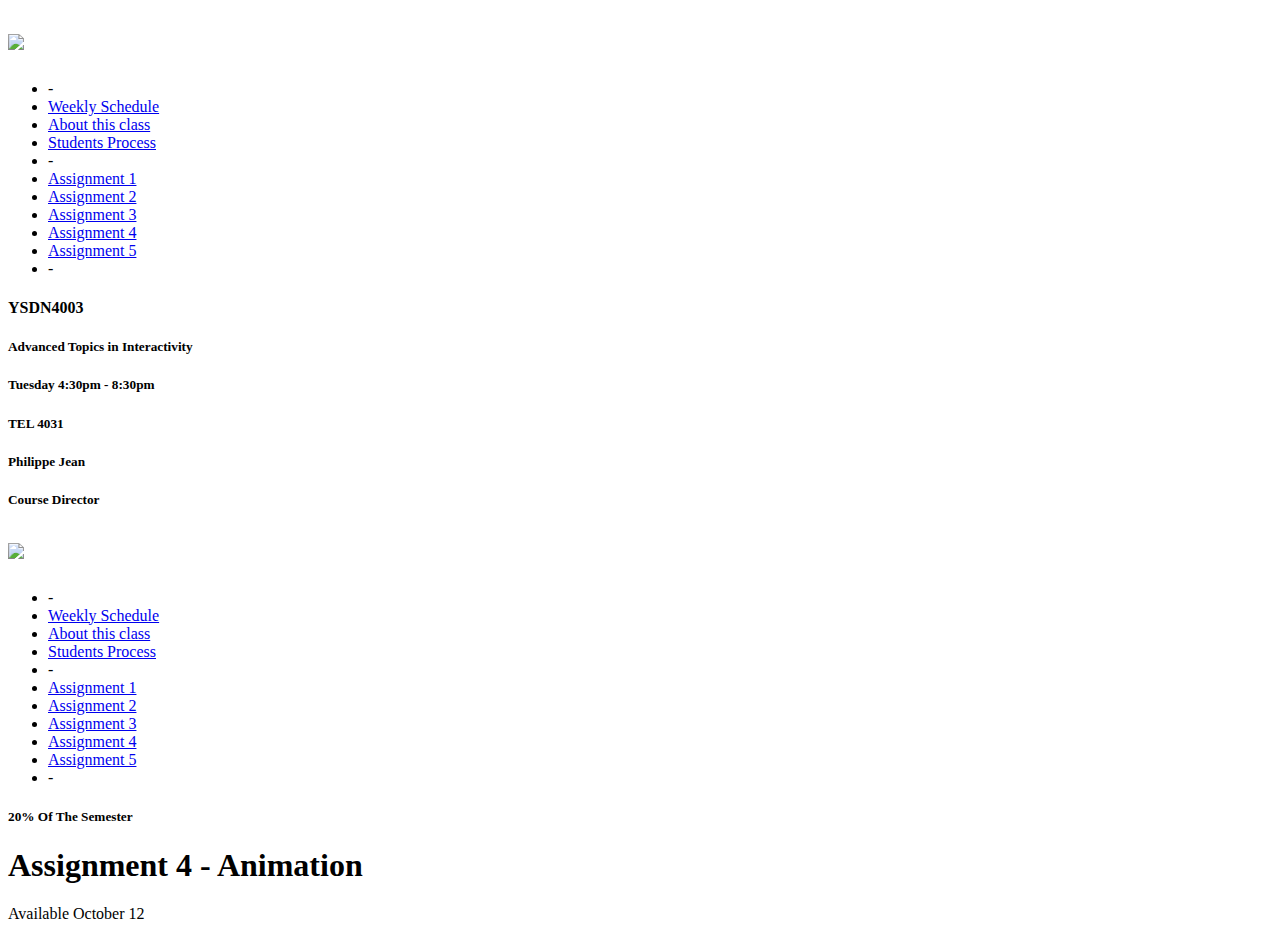
==== pages/assignment04.html @ e2c8eea0 "Tuesday AM" ====
<!DOCTYPE HTML>
<html lang="en"> 

	<head>
		<!-- Global site tag (gtag.js) - Google Analytics -->
<script async src="https://www.googletagmanager.com/gtag/js?id=UA-22315352-12"></script>
<script>
  window.dataLayer = window.dataLayer || [];
  function gtag(){dataLayer.push(arguments);}
  gtag('js', new Date());

  gtag('config', 'UA-22315352-12');
</script>

		<meta charset="utf-8">
		<title>Assignment 4 - YSDN4003 F19</title>
		<link rel="stylesheet"  href="../css/style.css">
		<meta name="viewport" content="width=device-width, initial-scale=1">
	</head>

	<body>
		<div class="menu">
		<h1><img src="../img/logo.svg"></h1> 
		<nav>
		<ul>
		<li>-</li>
  		<li><a href="../index.html">Weekly Schedule</a></li>
  		<li><a href="about.html">About this class</a></li>
  		<li><a href="students.html">Students Process</a></li>
  		<li>-</li>
  		<li><a href="assignment01.html">Assignment 1</a></li>
  		<li><a href="assignment02.html">Assignment 2</a></li>
  		<li><a href="assignment03.html">Assignment 3</a></li>
  		<li><a class="active" href="assignment04.html">Assignment 4</a></li>
  		<li><a href="assignment05.html">Assignment 5</a></li>
  		<li>-</li>
  		</ul>
	</nav>
		
		</div>

		<div class="extra">
			<section class="informations">
			<h4 class="small">YSDN4003</h4>
			<h5>Advanced Topics in Interactivity</h5>
				<section class="block">

				<h5>Tuesday
				4:30pm - 8:30pm</h5>
				<h5>TEL 4031</h5>

				<h5>Philippe Jean</h5>
				<h5>Course Director</h5>
				</section>
			</section>
		</div>

		<main>

			<div class="menu-mobile">

				<div class="container centered padding">
				<div class="twelve-columns">
					<h1><img src="../img/logo.svg"></h1> 
					<nav>
						<ul>
						<li>-</li>
				  		<li><a href="../index.html">Weekly Schedule</a></li>
				  		<li><a href="about.html">About this class</a></li>
				  		<li><a href="students.html">Students Process</a></li>
				  		<li>-</li>
				  		<li><a href="assignment01.html">Assignment 1</a></li>
				  		<li><a href="assignment02.html">Assignment 2</a></li>
				  		<li><a href="assignment03.html">Assignment 3</a></li>
				  		<li><a class="active" href="assignment04.html">Assignment 4</a></li>
				  		<li><a href="assignment05.html">Assignment 5</a></li>
				  		<li>-</li>
				  		</ul>
					</nav>
				</div>
			</div>

			</div>

			<header>
				<div class="container centered padding">
				<div class="twelve-columns">
				<h5>20% Of The Semester</h5>
				<h1>Assignment 4 - Animation</h1>
				
				</div>
			</div>


			</header>

			<div class="container centered">
				<div class="twelve-columns">
				<p>Available October 12</p>

				</div>
			</div>
			

		</main>
		<footer></footer>

	</body>
</HTML>
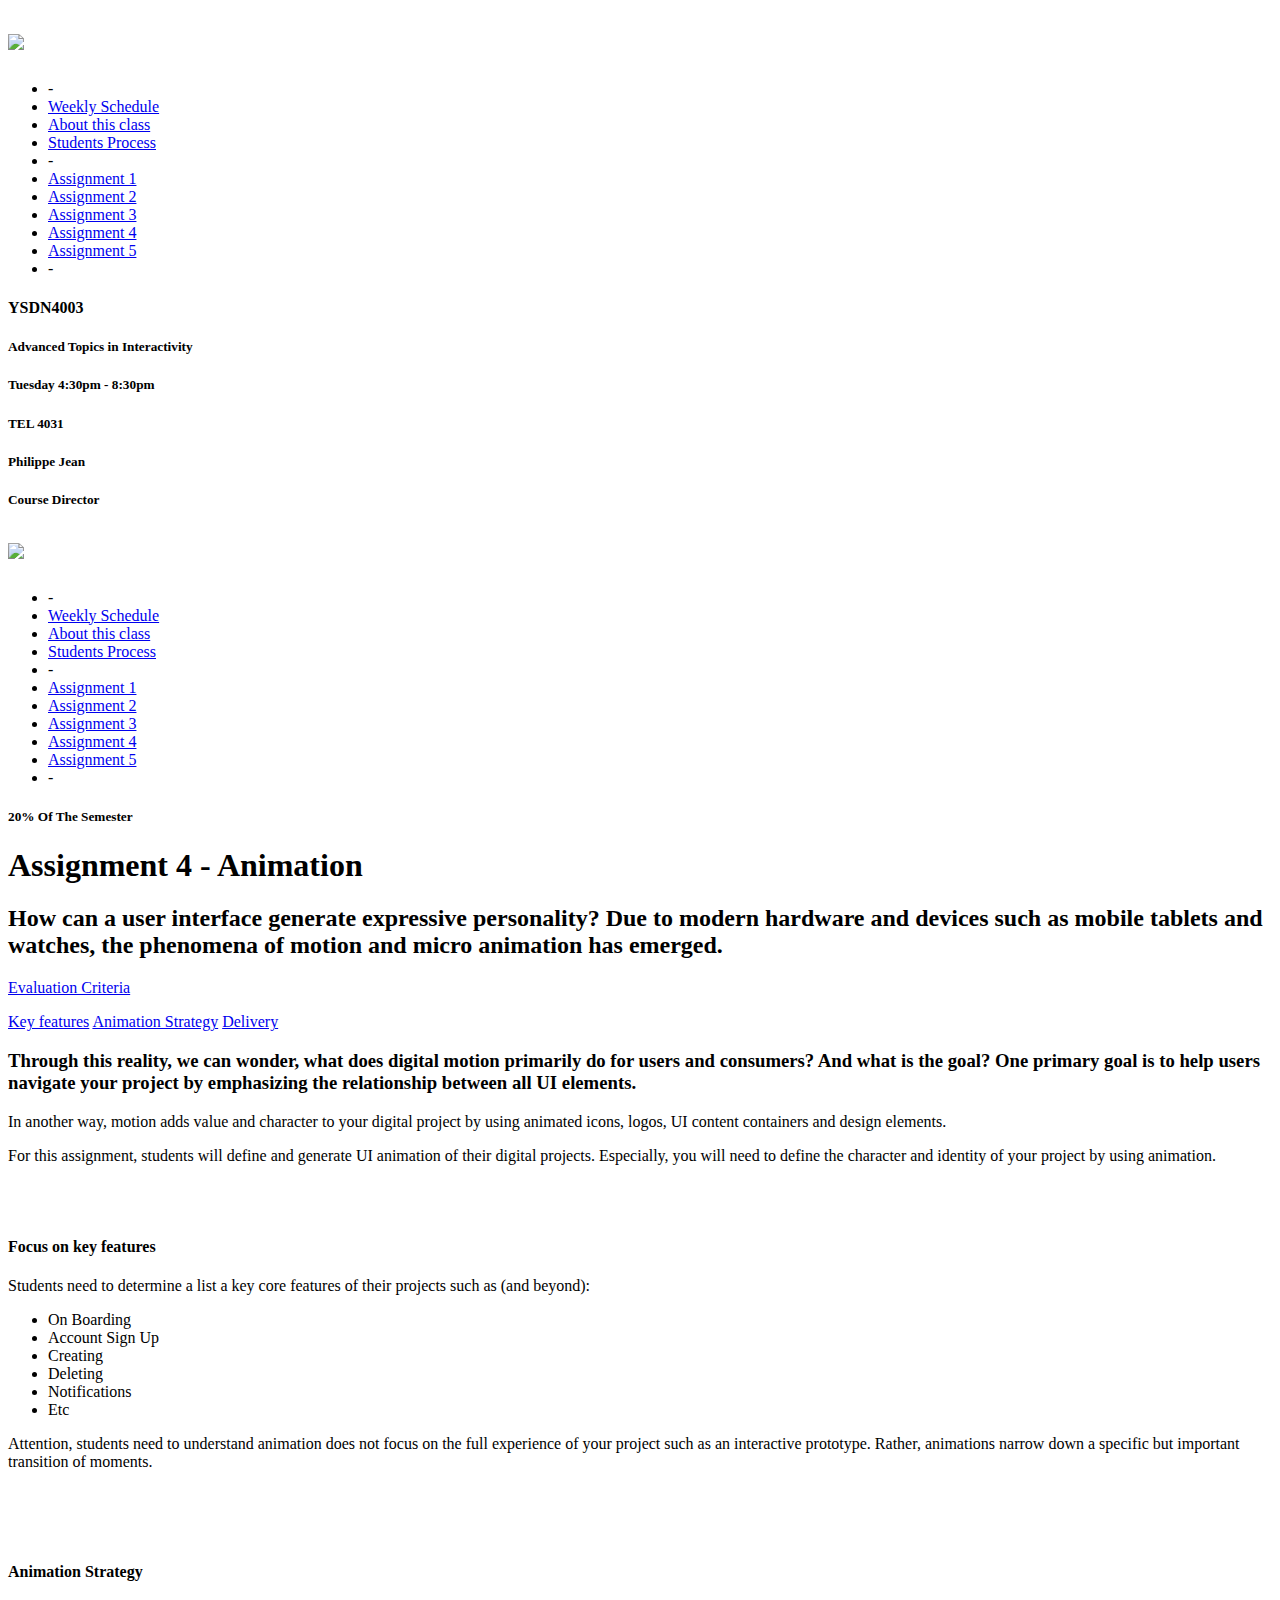
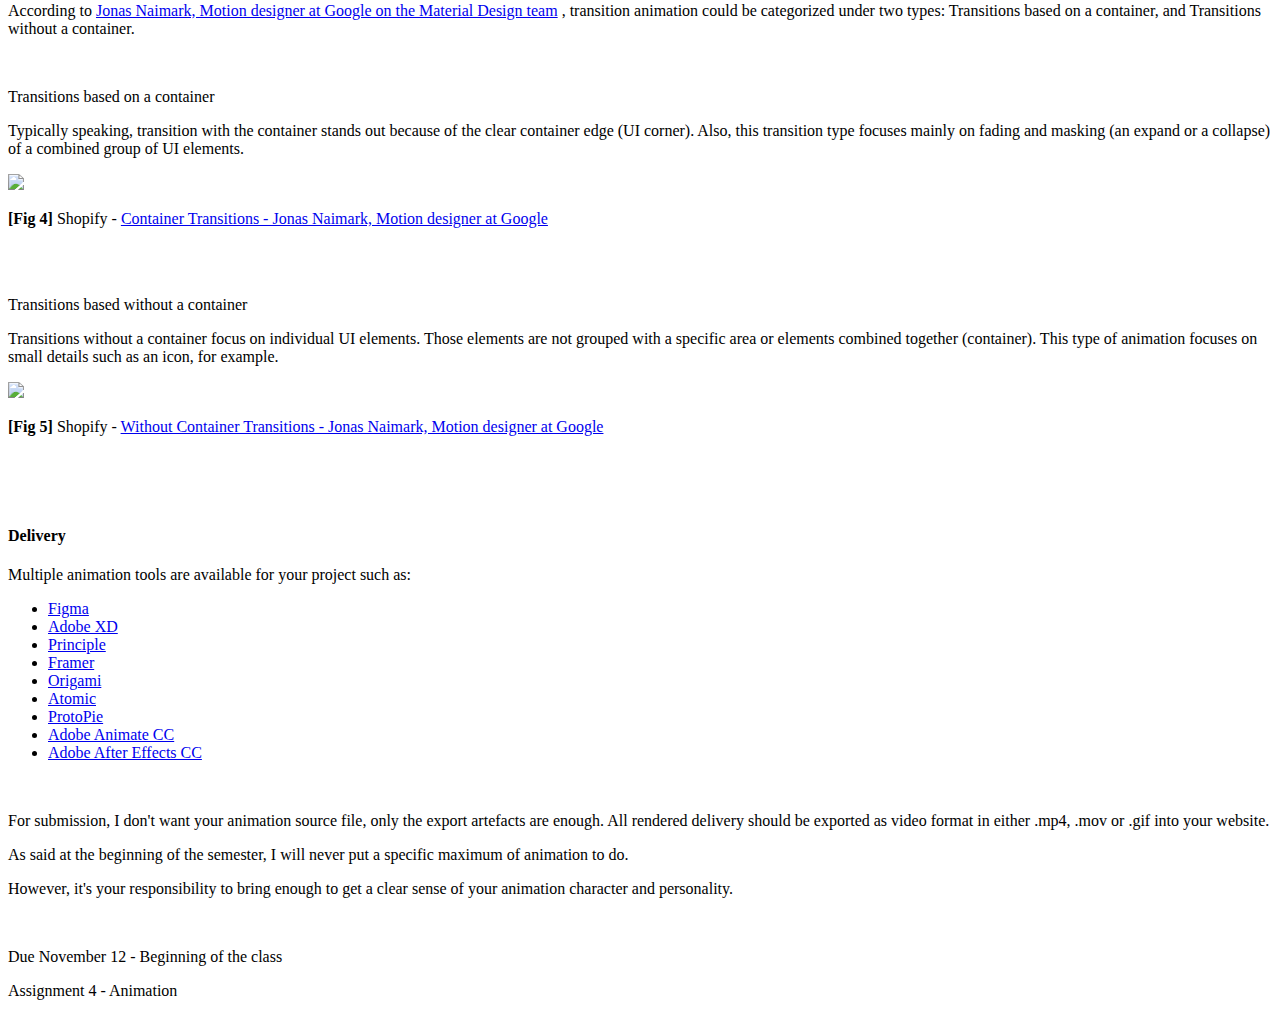
==== commit 68a16abb: "Push Tuesday November 12" ====
--- a/pages/assignment04.html
+++ b/pages/assignment04.html
@@ -87,6 +87,7 @@
 				<div class="twelve-columns">
 				<h5>20% Of The Semester</h5>
 				<h1>Assignment 4 - Animation</h1>
+				<h2>How can a user interface generate expressive personality? Due to modern hardware and devices such as mobile tablets and watches, the phenomena of motion and micro animation has emerged.</h2>
 				
 				</div>
 			</div>
@@ -96,7 +97,96 @@
 
 			<div class="container centered">
 				<div class="twelve-columns">
-				<p>Available October 12</p>
+				<p><a href="../files/YSDN4003-Assignement04.pdf" target="_blank"> Evaluation Criteria</a></p>
+
+				<p><a href="#Stage1">Key features</a> <a href="#Stage2">  Animation Strategy</a>  <a href="#Stage3"> Delivery</a></p>
+
+				
+
+				<h3>Through this reality, we can wonder, what does digital motion primarily do for users and consumers? And what is the goal? One primary goal is to help users navigate your project by emphasizing the relationship between all UI elements.</h3>
+
+				<p>In another way, motion adds value and character to your digital project by using animated icons, logos, UI content containers and design elements.</p>
+
+
+				<p>For this assignment, students will define and generate UI animation of their digital projects. Especially, you will need to define the character and identity of your project by using animation.</p>
+
+				<br id="Stage1"><br>
+				<h4>Focus on key features</h4>
+				<p>Students need to determine a list a key core features of their projects such as (and beyond):</p>
+				<ul>
+	  				<li class="list">On Boarding</li>
+	  				<li class="list">Account Sign Up</li>
+	  				<li class="list">Creating</li>
+	  				<li class="list">Deleting</li>
+	  				<li class="list">Notifications</li>
+	  				<li class="list">Etc</li>
+				</ul>
+
+				<section class="blockquote">
+					<p>Attention, students need to understand animation does not focus on the full experience of your project such as an interactive prototype. Rather, animations narrow down a specific but important transition of moments.</p>
+				</section><br>
+
+				<br id="Stage2"><br>
+				<h4>Animation Strategy</h4>
+
+				<p>According to <a href="https://medium.com/google-design/motion-design-doesnt-have-to-be-hard-33089196e6c2" target="_blank">Jonas Naimark, Motion designer at Google on the Material Design team</a> , transition animation could be categorized under two types: Transitions based on a container, and Transitions without a container.</p><br>
+
+				<p class="strong">Transitions based on a container</p>
+
+				<p>Typically speaking, transition with the container stands out because of the clear container edge (UI corner). Also, this transition type focuses mainly on fading and masking (an expand or a collapse) of a combined group of UI elements.</p>
+
+				<section class="image">
+				<img src="../files/container.gif">
+				<p class="caption"><strong>[Fig 4]</strong> Shopify - <a href="https://cdn-images-1.medium.com/max/2000/1*uyyN_Xoe3fnvlVi0mvY0nA.gif" target="_blank">Container Transitions - Jonas Naimark, Motion designer at Google</a></p>
+				</section><br><br>
+
+				<p class="strong">Transitions based without a container</p>
+
+				<p>Transitions without a container focus on individual UI elements. Those elements are not grouped with a specific area or elements combined together (container). This type of animation focuses on small details such as an icon, for example.</p>
+
+				<section class="image">
+				<img src="../files/nocontainer.gif">
+				<p class="caption"><strong>[Fig 5]</strong> Shopify - <a href="https://cdn-images-1.medium.com/max/800/1*EMaQi0I-Zvt3JHEiqal56Q.gif" target="_blank">Without Container Transitions - Jonas Naimark, Motion designer at Google</a></p>
+				</section><br>
+
+				<br id="Stage3"><br>
+				<h4>Delivery</h4>
+				<p>Multiple animation tools are available for your project such as:</p>
+				<ul>
+	  				<li class="list"><a href="https://www.figma.com/" target="_blank">Figma</a></li>
+	  				<li class="list"><a href="https://www.adobe.com/ca/products/xd.html" target="_blank">Adobe XD</a></li>
+	  				<li class="list"><a href="https://principleformac.com/" target="_blank">Principle</a></li>
+	  				<li class="list"><a href="https://www.framer.com/motion/" target="_blank">Framer</a></li>
+	  				<li class="list"><a href="https://origami.design/" target="_blank">Origami</a></li>
+	  				<li class="list"><a href="https://atomic.io/" target="_blank">Atomic</a></li>
+	  				<li class="list"><a href="https://www.protopie.io/learn/basics/" target="_blank">ProtoPie</a></li>
+	  				<li class="list"><a href="https://www.adobe.com/ca/products/animate.html" target="_blank">Adobe Animate CC</a></li>
+	  				<li class="list"><a href="https://www.adobe.com/ca/products/aftereffects.html" target="_blank">Adobe After Effects CC</a></li>
+				</ul><br>
+
+				<p>For submission, I don't want your animation source file, only the export artefacts are enough. All rendered delivery should be exported as video format in either .mp4, .mov or .gif into your website.</p>
+
+				<section class="blockquote">
+					<p>As said at the beginning of the semester, I will never put a specific maximum of animation to do.</p>
+				</section>
+
+				<p>However, it's your responsibility to bring enough to get a clear sense of your animation character and personality.</p><br>
+
+				<p class="headline">Due November 12 - Beginning of the class</p>
+				<p>Assignment 4 - Animation</p>
+
+
+				
+
+
+
+
+
+
+
+
+				
+
 
 				</div>
 			</div>
